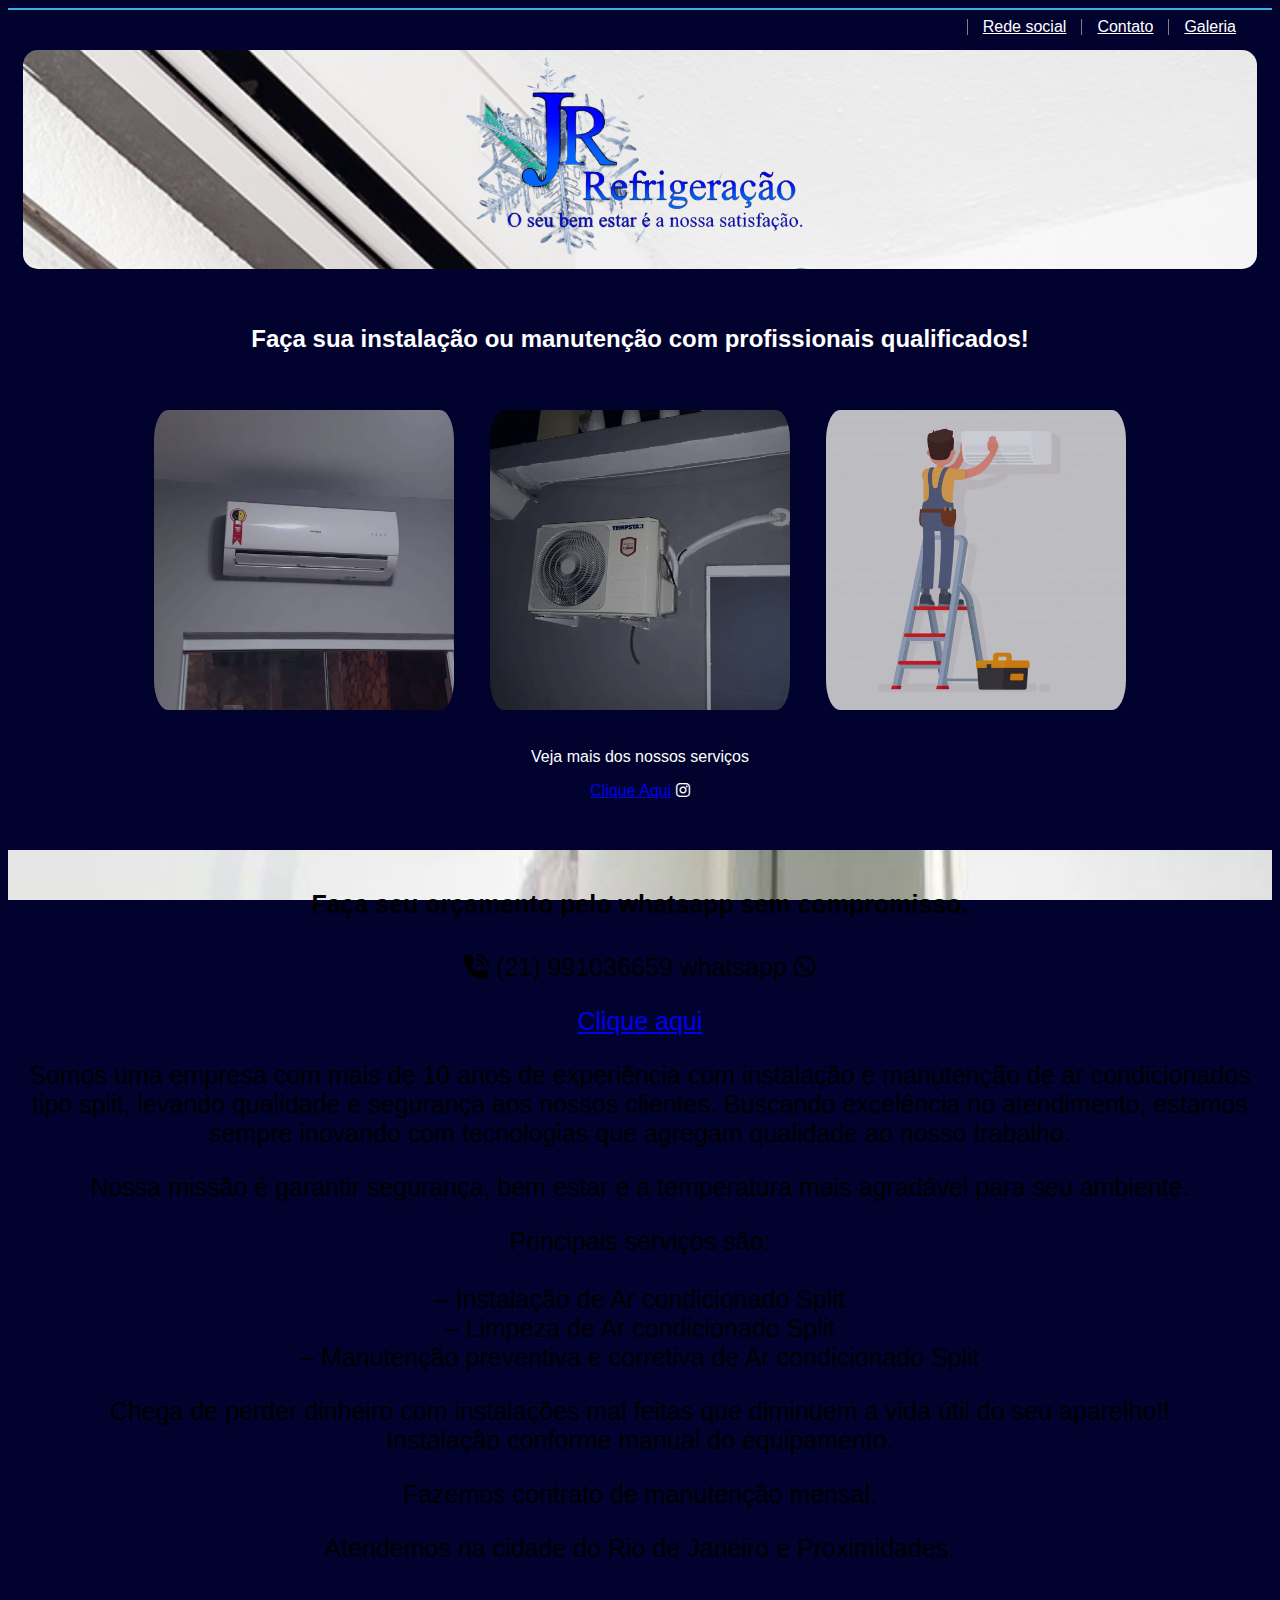
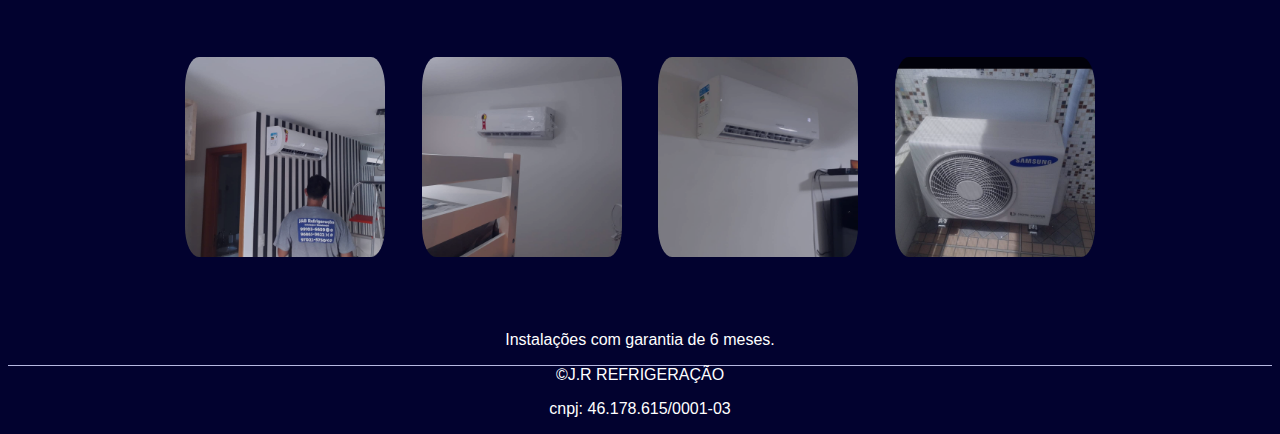
==== index.html @ a9b67301 "site jr" ====
<!DOCTYPE html>
<html lang="pt-br">
  <head>
    <!-- Meta tags Obrigatórias -->
    <meta charset="utf-8">
    <meta name="viewport" content="width=device-width, initial-scale=1, shrink-to-fit=no">

    <!-- Bootstrap CSS -->
    <link rel="stylesheet" href="https://stackpath.bootstrapcdn.com/bootstrap/4.1.3/css/bootstrap.min.css" integrity="sha384-MCw98/SFnGE8fJT3GXwEOngsV7Zt27NXFoaoApmYm81iuXoPkFOJwJ8ERdknLPMO" crossorigin="anonymous">

    <!-- Font Awesome -->
    <link rel="stylesheet" href="fontawesome/css/all.css">

    <!-- HTML5Shiv -->
    <!--[if lt IE 9]>
      <script src="https://oss.maxcdn.com/html5shiv/3.7.2/html5shiv.min.js"></script>
    <![endif]-->

    <!-- Estilo customizado -->
    <link rel="stylesheet" type="text/css" href="css/estilo.css">
      
    <title>J.R REFRIGERAÇÃO</title>
        
  </head>
  <body>    
    <nav>      
      <ul>
        <li>
          <a href="" >Galeria</a>
        </li>
        <li>
          <a href="https://wa.me/message/6DZVF7OZCAJBE1" >Contato</a>
        </li>
        <li>
          <a href="https://www.instagram.com/jrefrigerac/" >Rede social</a>
        </li>          
      </ul>
    </nav>
    <header>
      <div id="sfc81gwtf18ryq4rtkuwqlprbdfk7lmh4rn"></div><script type="text/javascript" src="https://counter4.optistats.ovh/private/counter.js?c=81gwtf18ryq4rtkuwqlprbdfk7lmh4rn&down=async" async></script>
      <img class="logo" src="imagens/logofundo.png">
      <!--    <i class="fa-solid fa-snowflake display-3 text-primary" ></i>     -->     
      
    </header>  
    <br>
    <br>
      
              
    <article>      
      <h2>Faça sua instalação ou manutenção com profissionais qualificados!</h2>
      <br>
      <img class="imagem2" src="imagens/img3.jpg"> 
      <img class="imagem2" src="imagens/img4.jpg">
      <img class="imagem2" src="imagens/img9.jpg"> 
      <br>
      <br>

      <p>Veja mais dos nossos serviços</p> 
      <a href="https://www.instagram.com/jrefrigerac/" >Clique Aqui</a>          
      <i class="fa-brands fa-instagram"></i>   

    </article>

    <section class="fundo">
      <div class="conteudo">            
        <h4>Faça seu orçamento pelo whatsapp sem compromisso.</h4>
      
        <p>
          <i class="fa-sharp fa-solid fa-phone-volume"></i>    
          (21) 991036659 whatsapp
          <i class="fa-brands fa-whatsapp"></i>
        </p>
        <p>
          <a href="https://wa.me/message/6DZVF7OZCAJBE1" >Clique aqui</a></p>
        
      </div>
      <div class="conteudo">
        <p>Somos uma empresa com mais de 10 anos de experiência com instalação e manutenção de ar condicionados tipo split,
        levando qualidade e segurança aos nossos clientes.
        Buscando excelência no atendimento, estamos sempre inovando com tecnologias que agregam qualidade ao nosso trabalho.</p>
          
        <p>Nossa missão é garantir segurança, bem estar e a temperatura mais agradável para seu ambiente.</p>

        <p>
            Principais serviços são:<br><br>

          – Instalação de Ar condicionado Split<br>
          – Limpeza de Ar condicionado Split<br>          
          – Manutenção preventiva e corretiva de Ar condicionado Split<br>
        </p>
              
        
        <p>Chega de perder dinheiro com instalações mal feitas que diminuem a vida útil do seu aparelho!!<br>
      
        Instalação conforme manual do equipamento.</p>        
       
        <p>Fazemos contrato de manutenção mensal.</p>

        <p>Atendemos na cidade do Rio de Janeiro e Proximidades. </p><br>
      </div> 

    </section>
        
    <article>
      <div>              
        <img class="imagem1" src="imagens/jbb.jpg">
        <img class="imagem1" src="imagens/inst.jpg">
        <img class="imagem1" src="imagens/img7.jpg">
        <img class="imagem1" src="imagens/img6.jpg">
        <br>
        <br>
        <br>
        <br>

        <p>Instalações com garantia de 6 meses.</p>
      </div>
          
    </article>
   
    <footer>
      &copy;J.R REFRIGERAÇÃO
      <p>cnpj: 46.178.615/0001-03 </p>
    </footer>

    
         
    
  

    <!-- JavaScript (Opcional) -->
    <!-- jQuery primeiro, depois Popper.js, depois Bootstrap JS -->
    <script src="https://code.jquery.com/jquery-3.3.1.slim.min.js" integrity="sha384-q8i/X+965DzO0rT7abK41JStQIAqVgRVzpbzo5smXKp4YfRvH+8abtTE1Pi6jizo" crossorigin="anonymous"></script>
    <script src="https://cdnjs.cloudflare.com/ajax/libs/popper.js/1.14.3/umd/popper.min.js" integrity="sha384-ZMP7rVo3mIykV+2+9J3UJ46jBk0WLaUAdn689aCwoqbBJiSnjAK/l8WvCWPIPm49" crossorigin="anonymous"></script>
    <script src="https://stackpath.bootstrapcdn.com/bootstrap/4.1.3/js/bootstrap.min.js" integrity="sha384-ChfqqxuZUCnJSK3+MXmPNIyE6ZbWh2IMqE241rYiqJxyMiZ6OW/JmZQ5stwEULTy" crossorigin="anonymous"></script>
  </body>
</html>
---- css/estilo.css ----
body {
    font-family: 'Trebuchet MS', Helvetica,sans-serif;
    background: #02022f;
       
}

header {    
    text-align: center;   
    margin: 40px 15px 0 15px;
    border-radius: 15px;
    color: #191fca;
    background-image: url(../imagens/fundo4.jpg);    
    background-size: cover;    
    background-repeat: no-repeat;    
    background-position: center;
    background-attachment: fixed;    
}

nav {
    border: solid 1px rgb(62, 174, 226); 
   
}

section {
    text-align: center;
    margin-top:50px;
    color: #fff; 
    font-size: 25px;      
}

article {    
    text-align: center;
    color: #fff;
    margin-top:50px 20px;
    
}

.conteudo {
    margin: 20px 10px;
   
    
}

h4 {
    color: black;
    padding-top: 40px;
} 

ul {
    list-style-type: none;
    margin: 5px 15px;
    padding: 5px;   
    float: right;
}

ul li {
    float: right;
    color: rgb(40, 69, 234);
}

ul a {
    display: block;    
    padding: 0 15px;
    line-height:1em;
    border-left: 1px solid gray;
    color: white;
    margin-top:0px;
}

ul a:hover {
     
    color: #b6b8e1;
}

.fundo {
    background-image: url(../imagens/fundo.jpg);
    background-size: cover;
    position: relative;
    height: 100%;    
    background-repeat: no-repeat;    
    background-position: center;
    background-attachment: fixed; 
    color: black;
    font-size: 25px
          
}

.logo {
    background-position: center;
    background-size: cover;
       
    max-width: 400px;
    max-height: 450px;
    
    


}

.imagem1 {
    margin-top: 20px;    
    max-width: 300px;
    max-height: 200px;
    border-radius: 30px; 
    opacity: 0.8;     
    padding: 0 1em;        
}

.imagem2 {
    margin-top: 20px;
    max-width: 300px;
    max-height: 400px;
    border-radius: 30px;  
    align-items: center; 
    padding: 0 1em;  
    opacity: 0.8;      
}

img:hover {
    opacity: 1.0;
}

footer {
    color: #fff;
    text-align: center;
    border-top: #b6b8e1 solid 1px;
}
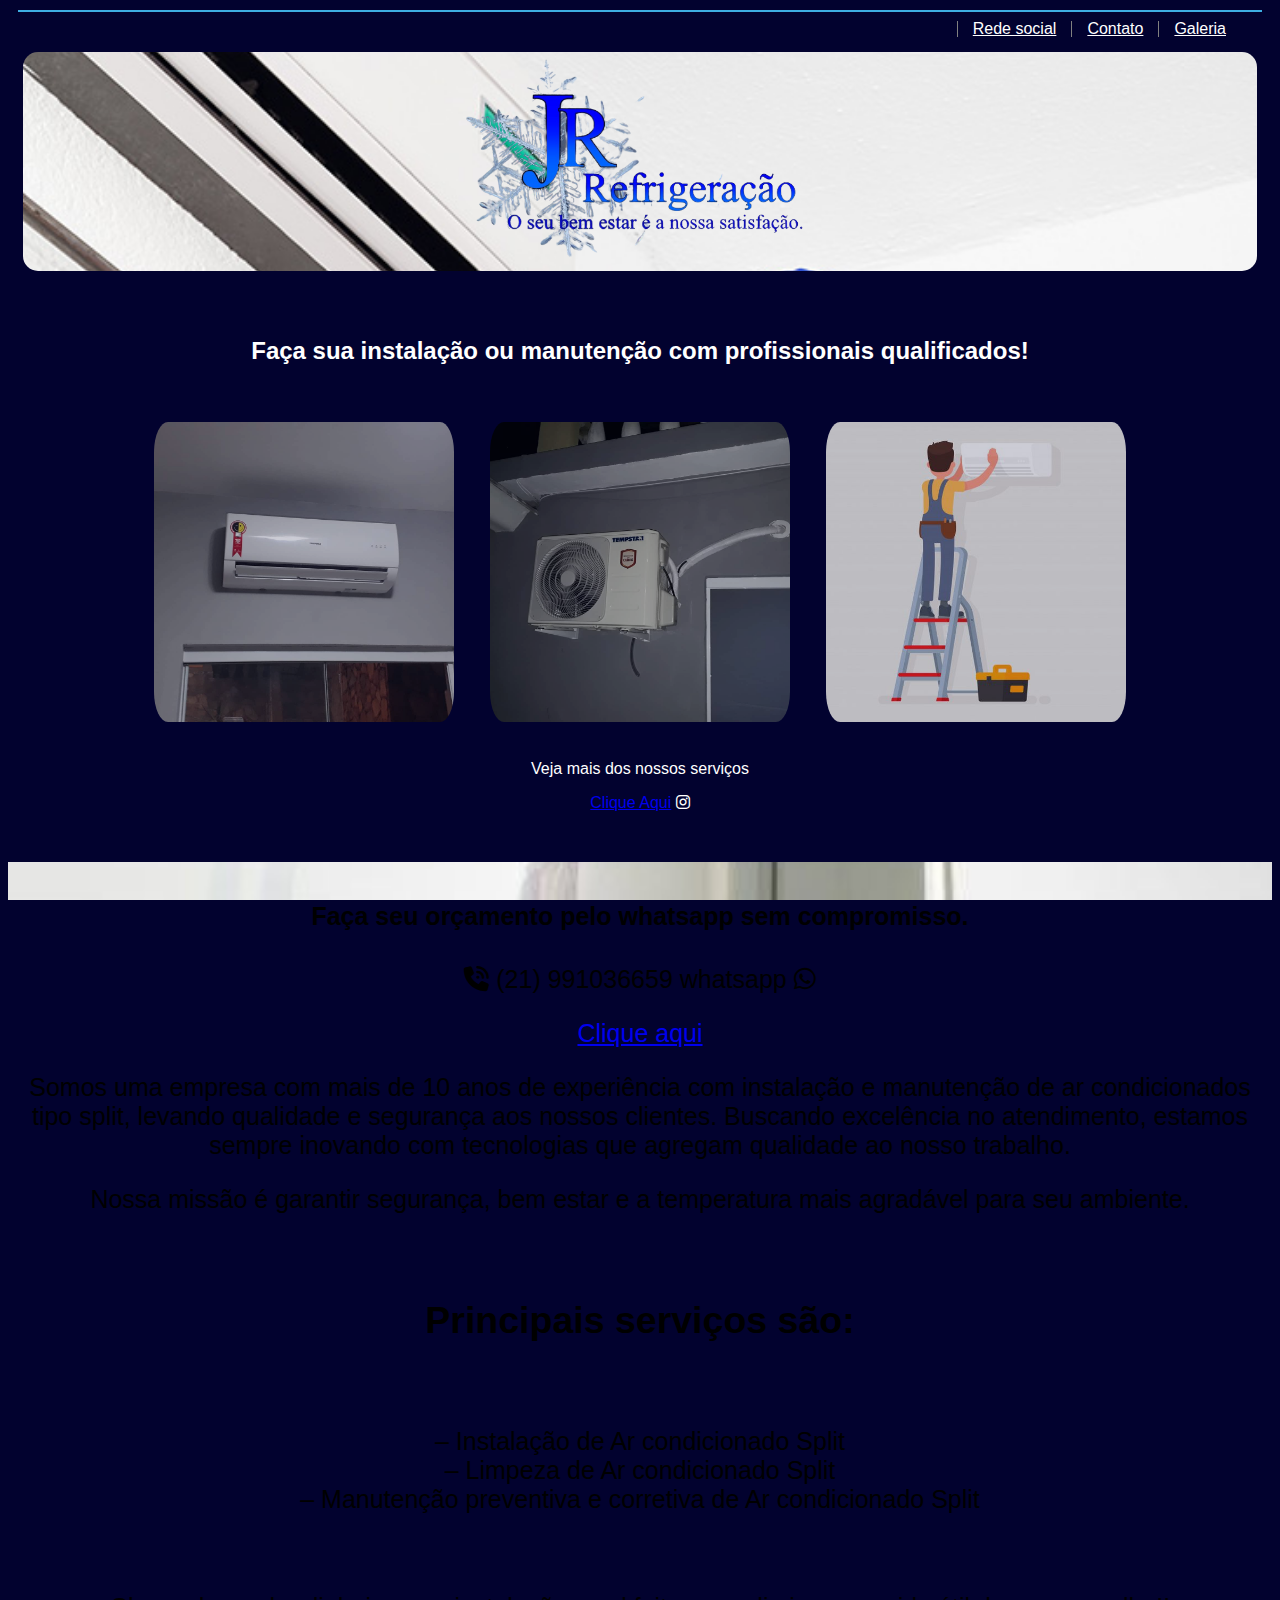
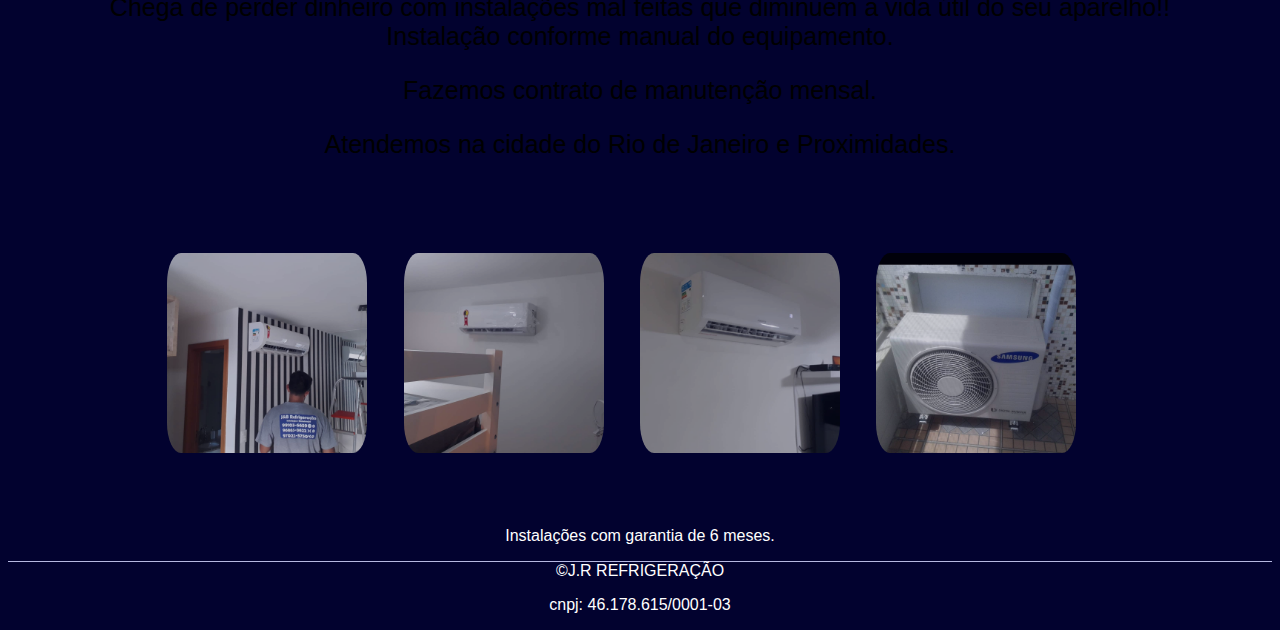
==== commit f5343e92: "link" ====
--- a/index.html
+++ b/index.html
@@ -22,20 +22,22 @@
     <title>J.R REFRIGERAÇÃO</title>
         
   </head>
-  <body>    
-    <nav>      
-      <ul>
-        <li>
-          <a href="" >Galeria</a>
-        </li>
-        <li>
-          <a href="https://wa.me/message/6DZVF7OZCAJBE1" >Contato</a>
-        </li>
-        <li>
-          <a href="https://www.instagram.com/jrefrigerac/" >Rede social</a>
-        </li>          
-      </ul>
-    </nav>
+  <body>
+    <div>     
+      <nav>         
+        <ul>        
+          <li>          
+            <a class="" href="" >Galeria</a>
+          </li>
+          <li>
+            <a href="https://wa.me/message/6DZVF7OZCAJBE1" >Contato</a>
+          </li>
+          <li>
+            <a href="https://www.instagram.com/jrefrigerac/" >Rede social</a>
+          </li>          
+        </ul>
+      </nav>
+    </div> 
     <header>
       <div id="sfc81gwtf18ryq4rtkuwqlprbdfk7lmh4rn"></div><script type="text/javascript" src="https://counter4.optistats.ovh/private/counter.js?c=81gwtf18ryq4rtkuwqlprbdfk7lmh4rn&down=async" async></script>
       <img class="logo" src="imagens/logofundo.png">
@@ -56,7 +58,7 @@
       <br>
 
       <p>Veja mais dos nossos serviços</p> 
-      <a href="https://www.instagram.com/jrefrigerac/" >Clique Aqui</a>          
+      <a class="btn btn-outline-primary" href="https://www.instagram.com/jrefrigerac/" >Clique Aqui</a>          
       <i class="fa-brands fa-instagram"></i>   
 
     </article>
@@ -64,6 +66,7 @@
     <section class="fundo">
       <div class="conteudo">            
         <h4>Faça seu orçamento pelo whatsapp sem compromisso.</h4>
+        
       
         <p>
           <i class="fa-sharp fa-solid fa-phone-volume"></i>    
@@ -71,7 +74,7 @@
           <i class="fa-brands fa-whatsapp"></i>
         </p>
         <p>
-          <a href="https://wa.me/message/6DZVF7OZCAJBE1" >Clique aqui</a></p>
+          <a class="btn btn-primary" href="https://wa.me/message/6DZVF7OZCAJBE1" >Clique aqui</a></p>
         
       </div>
       <div class="conteudo">
@@ -79,15 +82,15 @@
         levando qualidade e segurança aos nossos clientes.
         Buscando excelência no atendimento, estamos sempre inovando com tecnologias que agregam qualidade ao nosso trabalho.</p>
           
-        <p>Nossa missão é garantir segurança, bem estar e a temperatura mais agradável para seu ambiente.</p>
-
+        <p>Nossa missão é garantir segurança, bem estar e a temperatura mais agradável para seu ambiente.</p><br>
+        
+           <h2>Principais serviços são:</h2><br>
+            
         <p>
-            Principais serviços são:<br><br>
-
           – Instalação de Ar condicionado Split<br>
           – Limpeza de Ar condicionado Split<br>          
           – Manutenção preventiva e corretiva de Ar condicionado Split<br>
-        </p>
+        </p><br>
               
         
         <p>Chega de perder dinheiro com instalações mal feitas que diminuem a vida útil do seu aparelho!!<br>
@@ -107,6 +110,7 @@
         <img class="imagem1" src="imagens/inst.jpg">
         <img class="imagem1" src="imagens/img7.jpg">
         <img class="imagem1" src="imagens/img6.jpg">
+        <img class="imagem1" src="">
         <br>
         <br>
         <br>
--- a/css/estilo.css
+++ b/css/estilo.css
@@ -6,7 +6,7 @@
 
 header {    
     text-align: center;   
-    margin: 40px 15px 0 15px;
+    margin: 40px 15px 10px 15px;
     border-radius: 15px;
     color: #191fca;
     background-image: url(../imagens/fundo4.jpg);    
@@ -18,6 +18,7 @@
 
 nav {
     border: solid 1px rgb(62, 174, 226); 
+    margin: 10px 10px;
    
 }
 
@@ -36,8 +37,7 @@
 }
 
 .conteudo {
-    margin: 20px 10px;
-   
+    margin: 20px 10px;   
     
 }
 
@@ -82,19 +82,15 @@
     background-attachment: fixed; 
     color: black;
     font-size: 25px
+    mix-blend-mode
           
 }
 
 .logo {
     background-position: center;
-    background-size: cover;
-       
+    background-size: cover;       
     max-width: 400px;
     max-height: 450px;
-    
-    
-
-
 }
 
 .imagem1 {
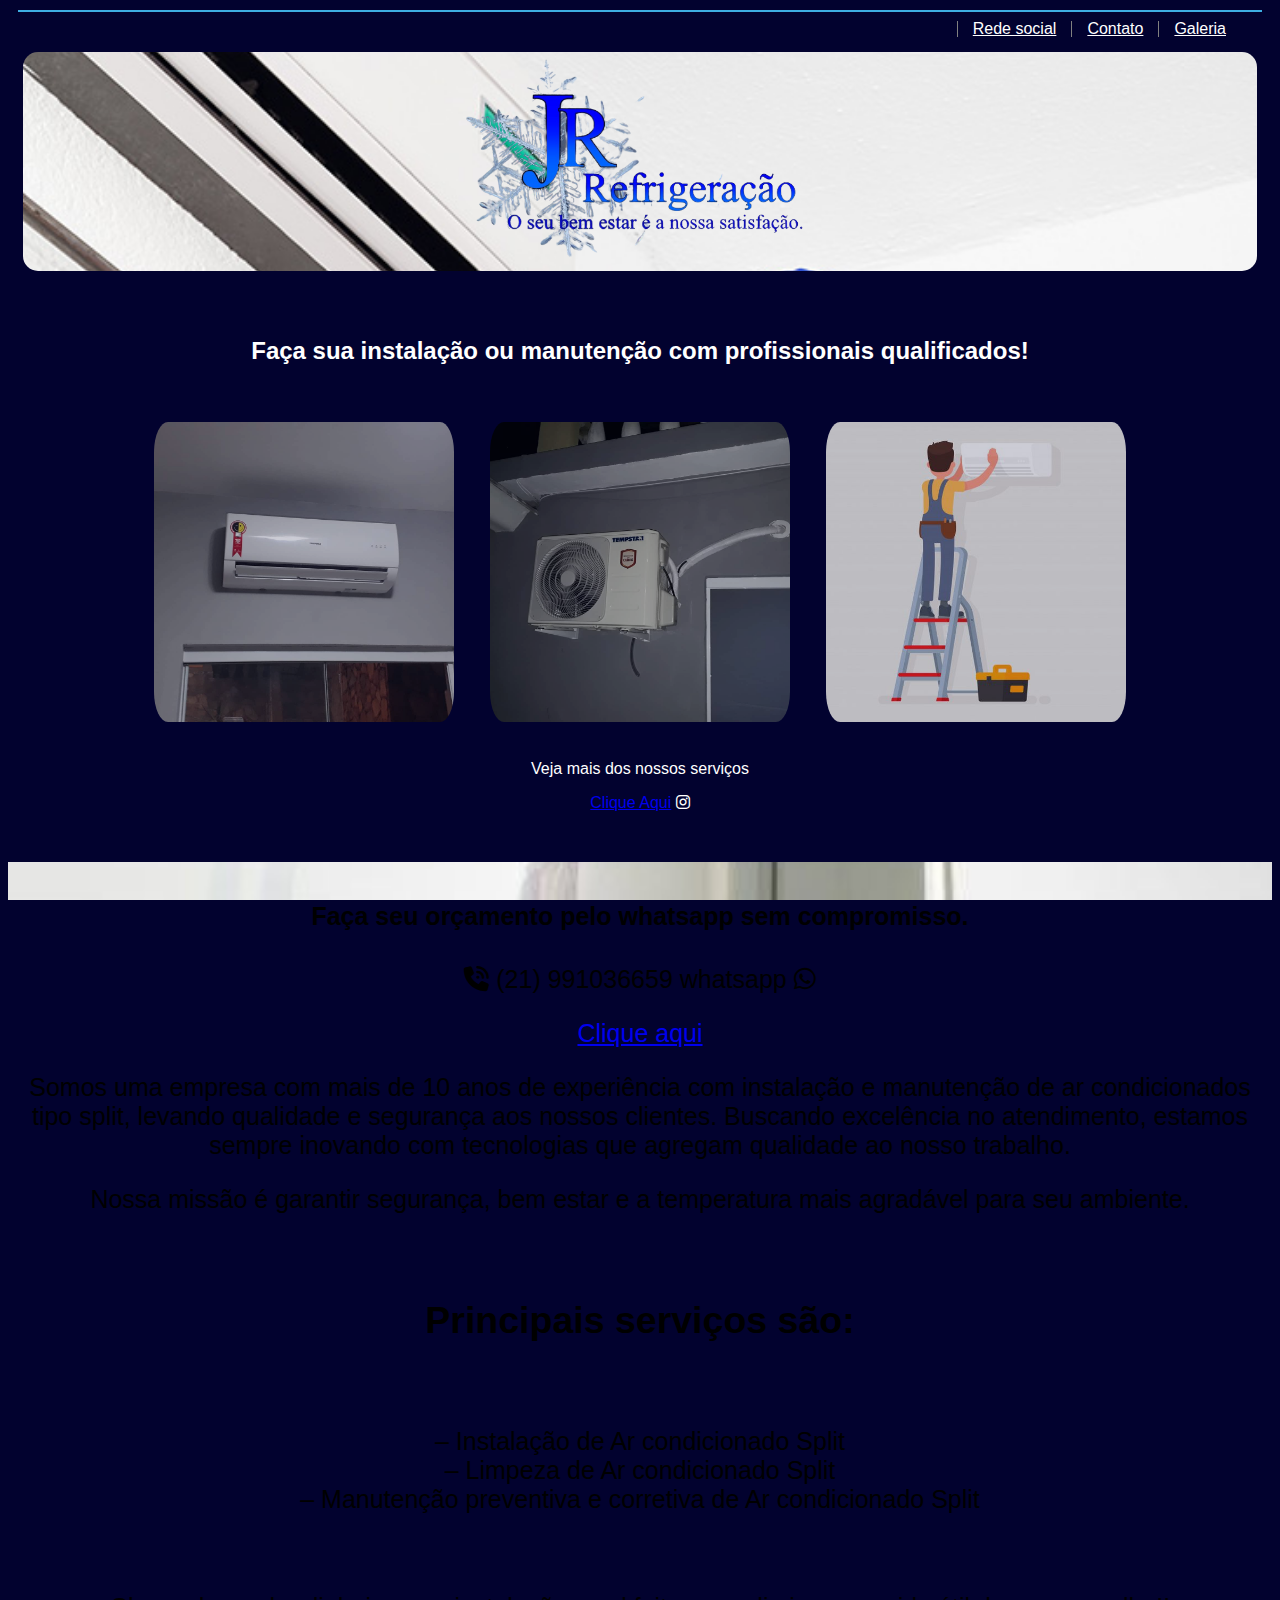
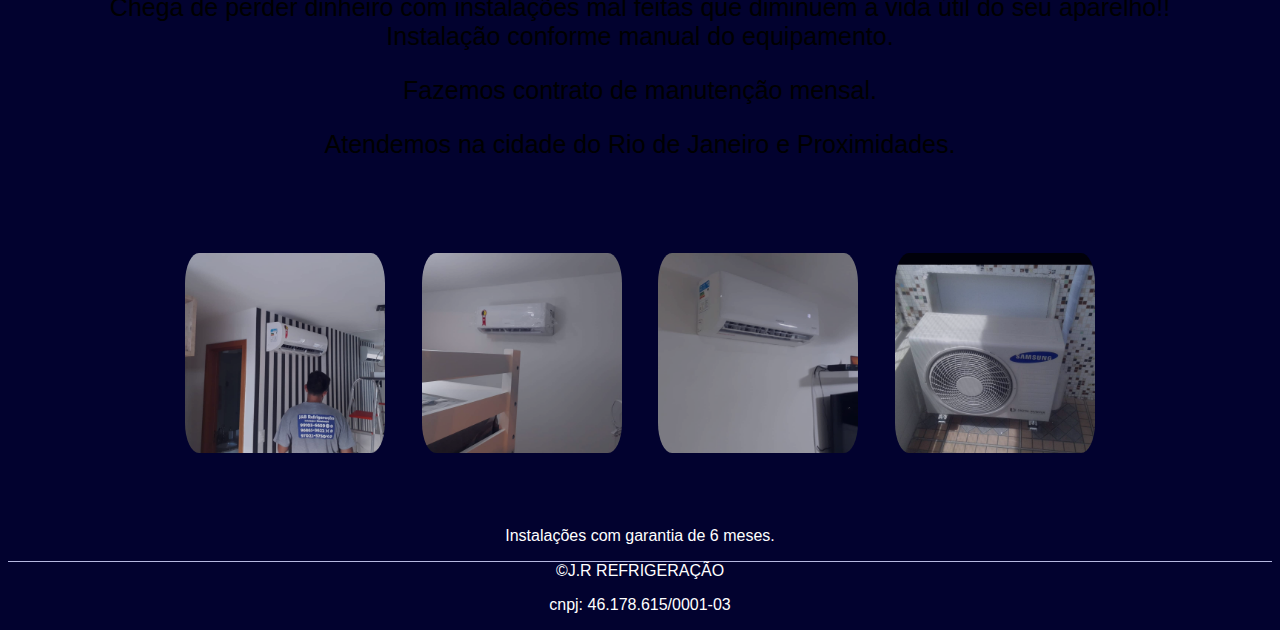
==== commit b30db6d4: "atual" ====
--- a/index.html
+++ b/index.html
@@ -110,7 +110,7 @@
         <img class="imagem1" src="imagens/inst.jpg">
         <img class="imagem1" src="imagens/img7.jpg">
         <img class="imagem1" src="imagens/img6.jpg">
-        <img class="imagem1" src="">
+        
         <br>
         <br>
         <br>
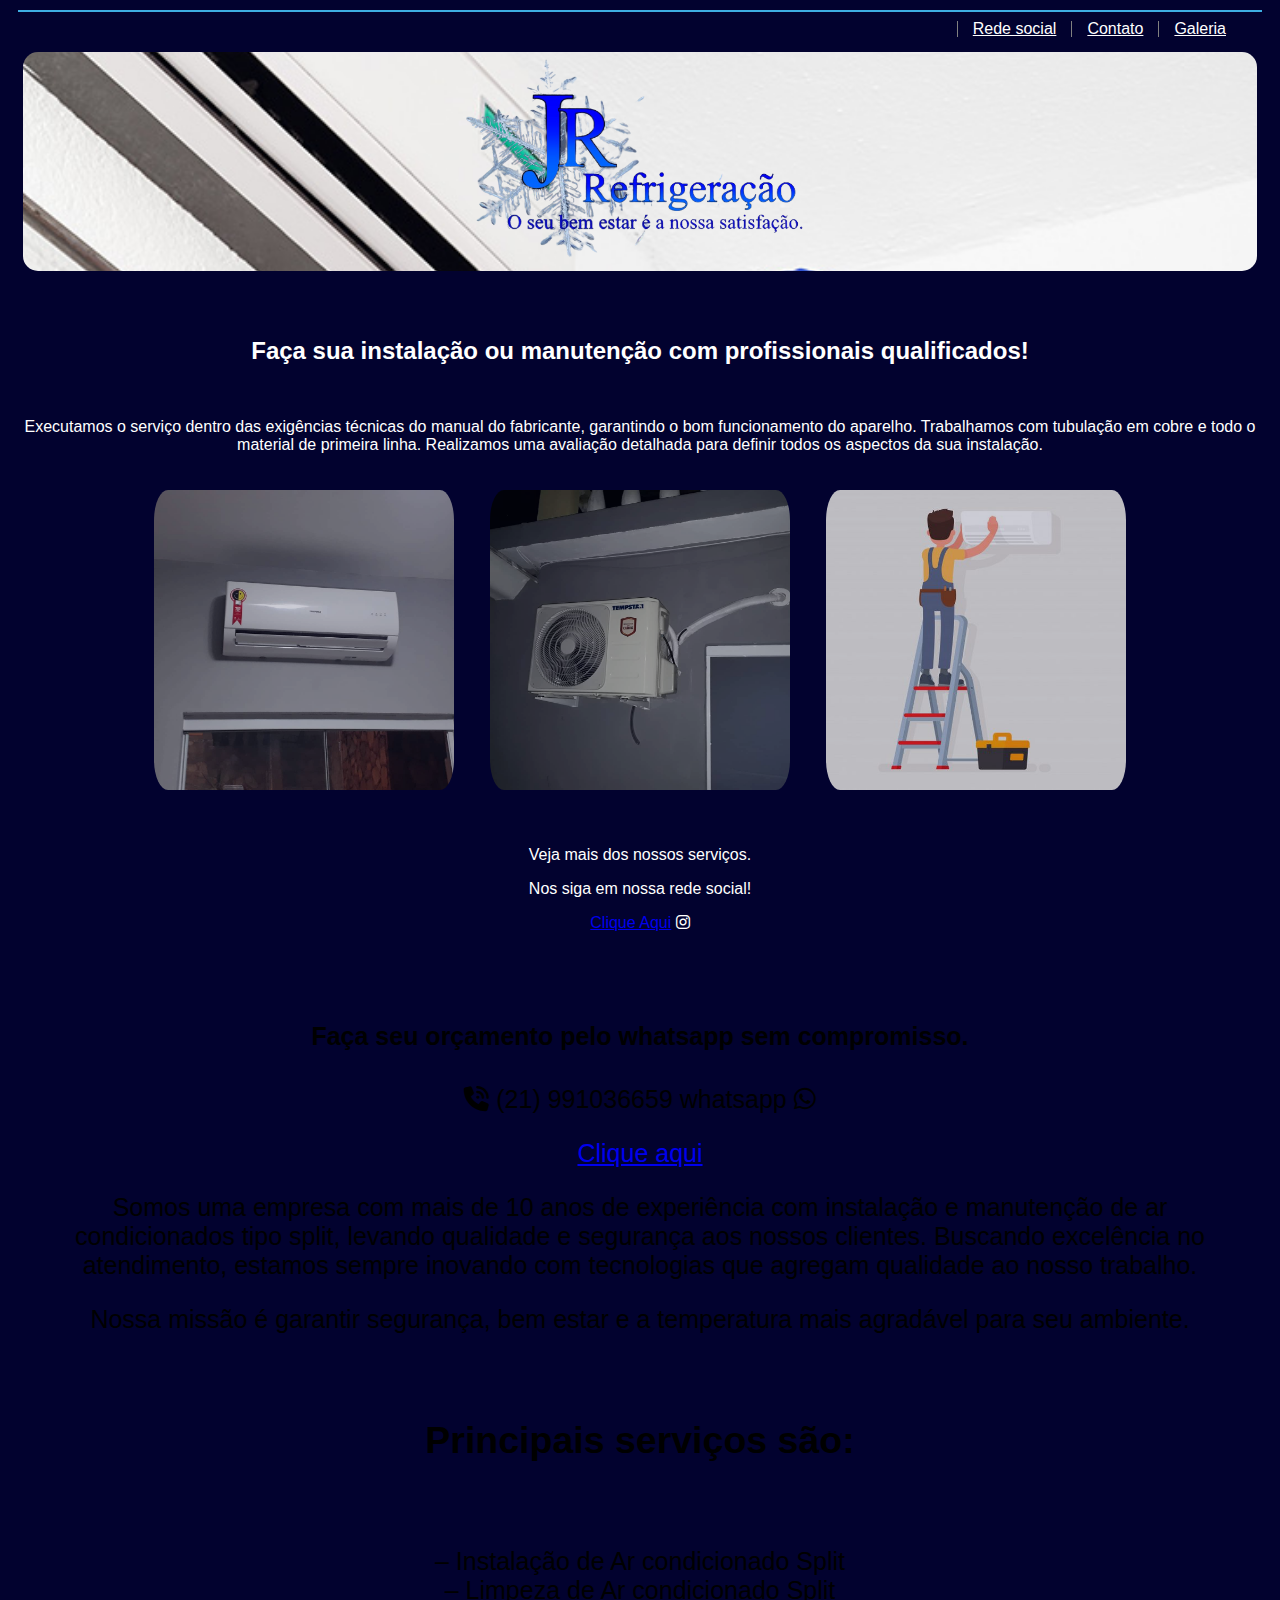
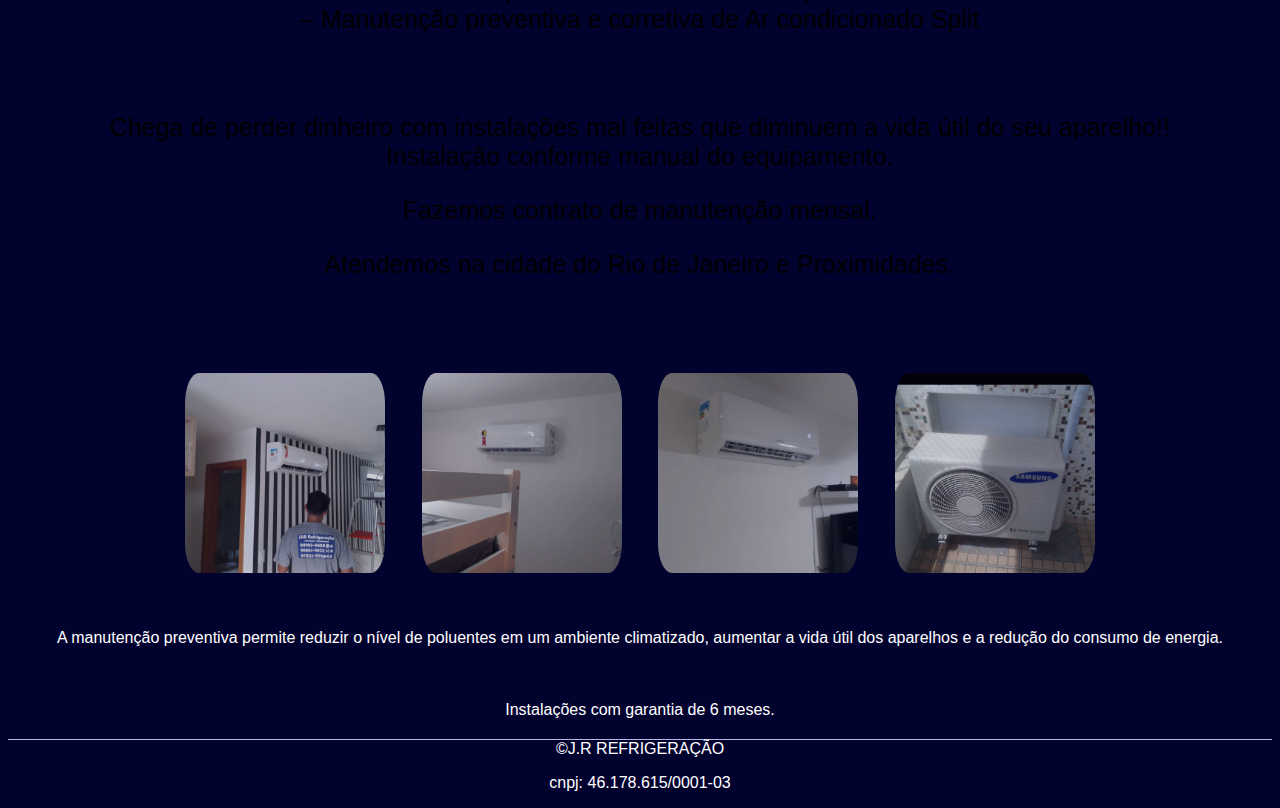
==== commit d2010887: "textos" ====
--- a/index.html
+++ b/index.html
@@ -27,7 +27,7 @@
       <nav>         
         <ul>        
           <li>          
-            <a class="" href="" >Galeria</a>
+            <a href="" >Galeria</a>
           </li>
           <li>
             <a href="https://wa.me/message/6DZVF7OZCAJBE1" >Contato</a>
@@ -41,8 +41,7 @@
     <header>
       <div id="sfc81gwtf18ryq4rtkuwqlprbdfk7lmh4rn"></div><script type="text/javascript" src="https://counter4.optistats.ovh/private/counter.js?c=81gwtf18ryq4rtkuwqlprbdfk7lmh4rn&down=async" async></script>
       <img class="logo" src="imagens/logofundo.png">
-      <!--    <i class="fa-solid fa-snowflake display-3 text-primary" ></i>     -->     
-      
+         
     </header>  
     <br>
     <br>
@@ -51,13 +50,18 @@
     <article>      
       <h2>Faça sua instalação ou manutenção com profissionais qualificados!</h2>
       <br>
-      <img class="imagem2" src="imagens/img3.jpg"> 
-      <img class="imagem2" src="imagens/img4.jpg">
-      <img class="imagem2" src="imagens/img9.jpg"> 
+
+      <p>Executamos o serviço dentro das exigências técnicas do manual do fabricante, garantindo o bom funcionamento do aparelho. Trabalhamos com tubulação em cobre e todo o material de primeira linha. Realizamos uma avaliação detalhada para definir todos os aspectos da sua instalação.</p>
+      <div>
+        <img class="imagem2" src="imagens/img3.jpg"> 
+        <img class="imagem2" src="imagens/img4.jpg">
+        <img class="imagem2" src="imagens/img9.jpg"> 
+      </div>
       <br>
       <br>
 
-      <p>Veja mais dos nossos serviços</p> 
+      <p>Veja mais dos nossos serviços.</p>
+      <p>Nos siga em nossa rede social!</p> 
       <a class="btn btn-outline-primary" href="https://www.instagram.com/jrefrigerac/" >Clique Aqui</a>          
       <i class="fa-brands fa-instagram"></i>   
 
@@ -114,9 +118,10 @@
         <br>
         <br>
         <br>
+        <p>A manutenção preventiva permite reduzir o nível de poluentes em um ambiente climatizado, aumentar a vida útil dos aparelhos e a redução do consumo de energia. </p>
         <br>
 
-        <p>Instalações com garantia de 6 meses.</p>
+        <p class="conteudo">Instalações com garantia de 6 meses.</p>
       </div>
           
     </article>
--- a/css/estilo.css
+++ b/css/estilo.css
@@ -3,7 +3,7 @@
     background: #02022f;
        
 }
-
+ 
 header {    
     text-align: center;   
     margin: 40px 15px 10px 15px;
@@ -37,7 +37,7 @@
 }
 
 .conteudo {
-    margin: 20px 10px;   
+    margin: 20px 30px;   
     
 }
 
@@ -82,7 +82,7 @@
     background-attachment: fixed; 
     color: black;
     font-size: 25px
-    mix-blend-mode
+   
           
 }
 
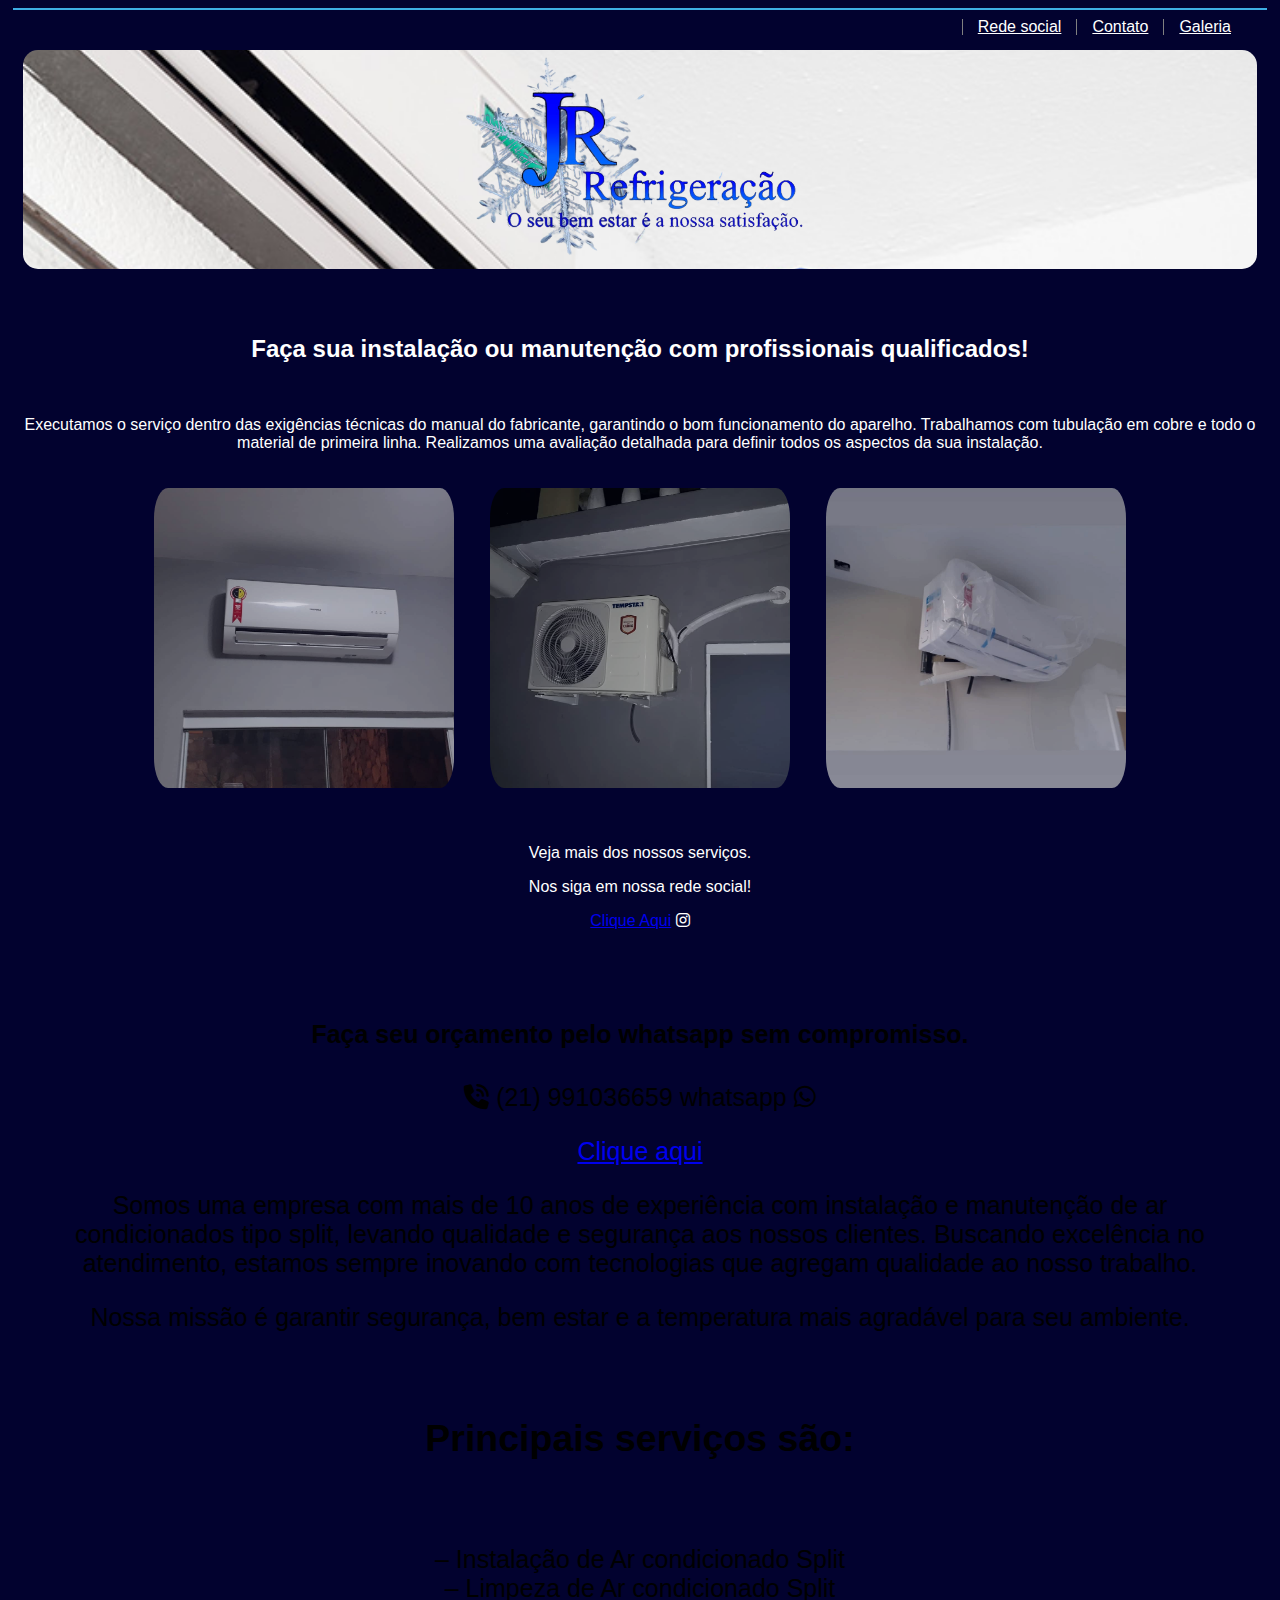
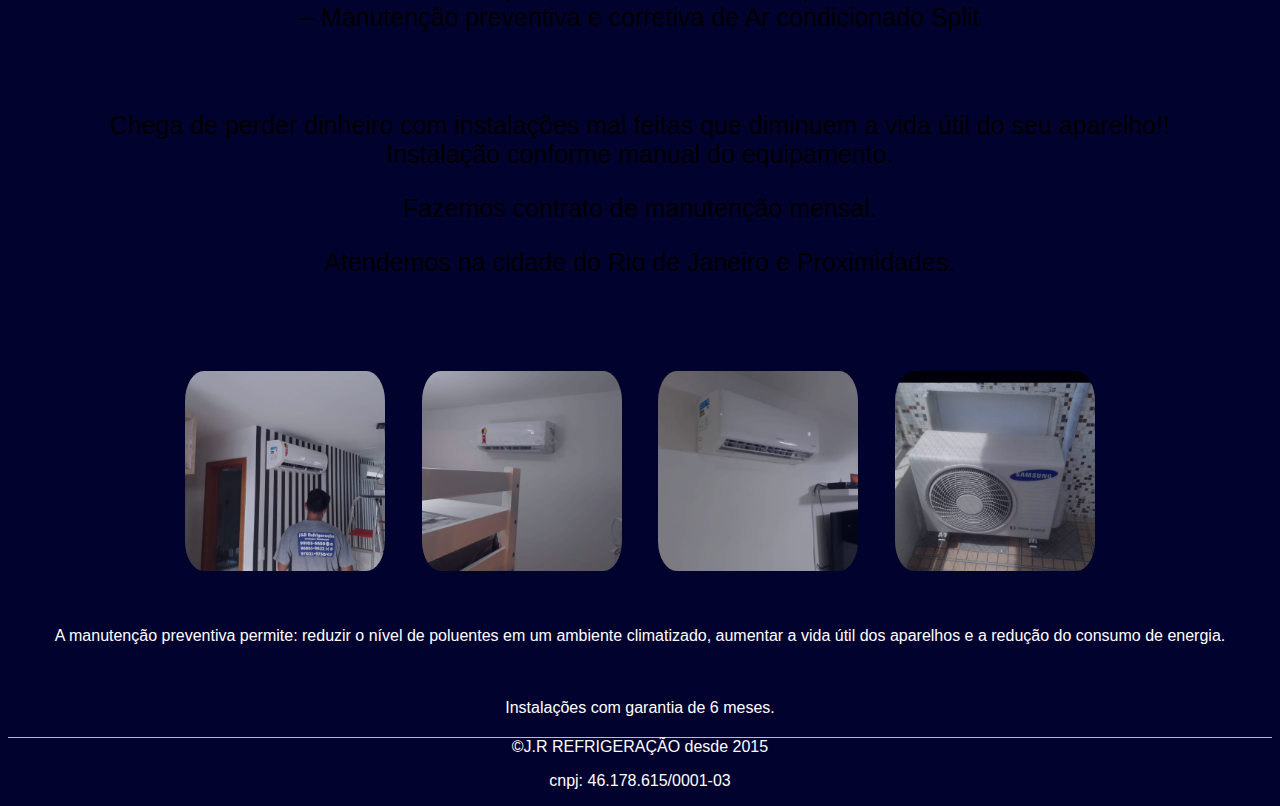
==== commit 9fc664dd: "galeria" ====
--- a/index.html
+++ b/index.html
@@ -25,9 +25,9 @@
   <body>
     <div>     
       <nav>         
-        <ul>        
-          <li>          
-            <a href="" >Galeria</a>
+        <ul> 
+          <li>        
+            <a href="galeria.html" >Galeria</a>
           </li>
           <li>
             <a href="https://wa.me/message/6DZVF7OZCAJBE1" >Contato</a>
@@ -95,7 +95,8 @@
           – Limpeza de Ar condicionado Split<br>          
           – Manutenção preventiva e corretiva de Ar condicionado Split<br>
         </p><br>
-              
+      
+             
         
         <p>Chega de perder dinheiro com instalações mal feitas que diminuem a vida útil do seu aparelho!!<br>
       
@@ -118,7 +119,7 @@
         <br>
         <br>
         <br>
-        <p>A manutenção preventiva permite reduzir o nível de poluentes em um ambiente climatizado, aumentar a vida útil dos aparelhos e a redução do consumo de energia. </p>
+        <p>A manutenção preventiva permite: reduzir o nível de poluentes em um ambiente climatizado, aumentar a vida útil dos aparelhos e a redução do consumo de energia. </p>
         <br>
 
         <p class="conteudo">Instalações com garantia de 6 meses.</p>
@@ -127,7 +128,7 @@
     </article>
    
     <footer>
-      &copy;J.R REFRIGERAÇÃO
+      &copy;J.R REFRIGERAÇÃO desde 2015
       <p>cnpj: 46.178.615/0001-03 </p>
     </footer>
 
--- a/css/estilo.css
+++ b/css/estilo.css
@@ -18,7 +18,7 @@
 
 nav {
     border: solid 1px rgb(62, 174, 226); 
-    margin: 10px 10px;
+    margin: 5px 5px;
    
 }
 
@@ -92,12 +92,19 @@
     max-width: 400px;
     max-height: 450px;
 }
+.galeria {
+    margin-top: 20px; 
+    max-width: 300px;
+    max-height: 200px;
+    border-radius: 20%;
+    padding: 0 1em; 
+}
 
 .imagem1 {
     margin-top: 20px;    
     max-width: 300px;
     max-height: 200px;
-    border-radius: 30px; 
+    border-radius: 15%; 
     opacity: 0.8;     
     padding: 0 1em;        
 }
